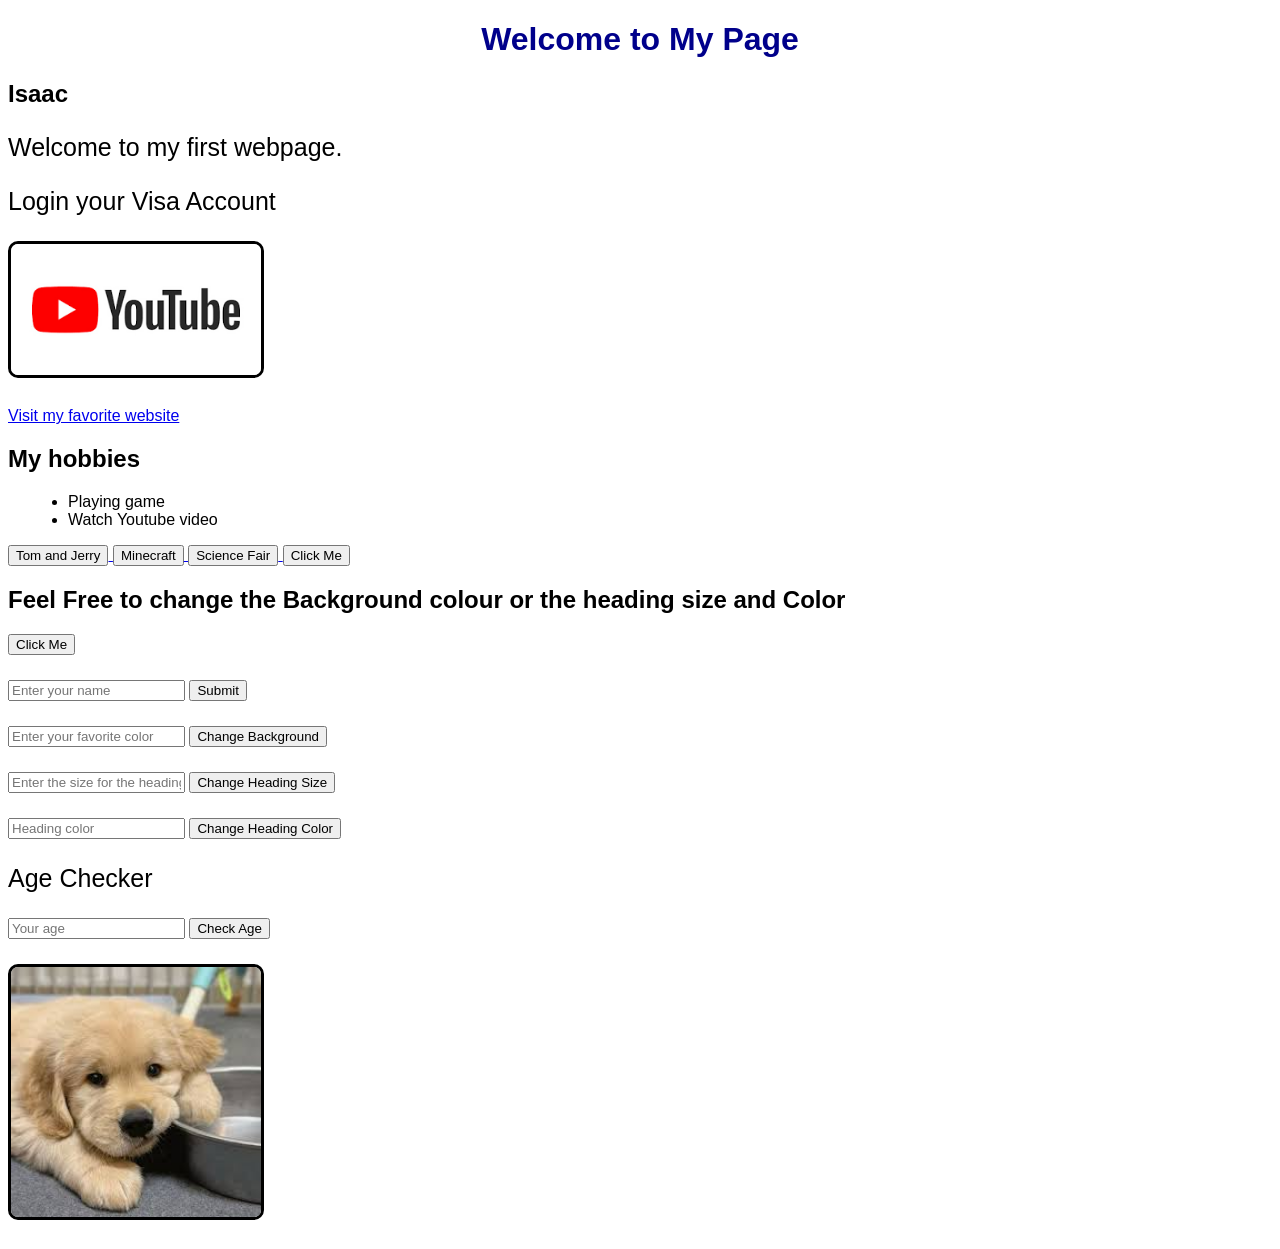
==== index.html @ 0b97b84f "first commit" ====
<!DOCTYPE html>
<html>
  <head>
    <title>My First Webpage</title>
    <link rel="stylesheet" href="styles.css">
    <script src="script.js"></script>
  </head>
  <body>
    <h1 id="myH">Welcome to My Page</h1>
    <h2>Isaac</h2>
    <p>Welcome to my first webpage.</p>
    <p>Login your Visa Account</p>
    <img src="youtube.png" alt="Youtube">
    <p></p>
    <a href="https://www.youtube.com">Visit my favorite website</a>
    <h2>My hobbies</h1>
    <ul>  
      <li>Playing game</li>
      <li>Watch Youtube video</li>
    </ul>
    <a href="porject_1.html">
      <button>Tom and Jerry</button>
    </a>
    <a href="porject_2.html">
      <button>Minecraft</button>
    </a>
    <a href="porject_3.html">
      <button>Science Fair</button>
    </a>
    <a href="script.js">
      <button onclick="showMessage()">Click Me</button>
    </a>
    <h2> Feel Free to change the Background colour or the heading size and Color</h2>
    <a href="script.js">
      <button onclick="changeBgColor()">Click Me</button>
    </a>
    <p></p>
    <input type="text" id="nameInput" placeholder="Enter your name">
    <button onclick="displayGreeting()">Submit</button>
    <p id="greeting"></p>
    <input type="text" id="colorInput" placeholder="Enter your favorite color">
    <button onclick="changeBgColorUser()">Change Background</button>
    <p></p>
    <input type="text" id="sizeInput" placeholder="Enter the size for the heading">
    <button onclick="changeheadingsize()">Change Heading Size</button>
    <p></p>
    <input type="text" id="headingcolorInput" placeholder="Heading color">
    <button onclick="changeheadingcolor()">Change Heading Color</button>
    <p></p>
    <p>Age Checker</p>
    <input type="text" id="ageInput" placeholder="Your age">
    <button onclick="checkAge()">Check Age</button>
    <p></p>
    <img id="dogimg" src="cutedog.jpg" onclick="favorite()" ondblclick="unfavorite()">
    <p id="likeordislike"></p>
  </body>
</html>
---- styles.css ----
body {
    font-family: Arial, sans-serif;
    background-color: white;
}
h1 {
    color: darkblue;
    text-align: center;
}
p {
    font-size: 25px;
}
img {
    width: 250px;
    border: 3px solid black;
    border-radius: 10px;
}
ul, ol {
    margin-left: 20px;
}
a {
    margin-top: 250px;
    
}
a:hover {
    color: green;
    text-decoration: underline;
}
img:hover{
    opacity:0.7  ;
}
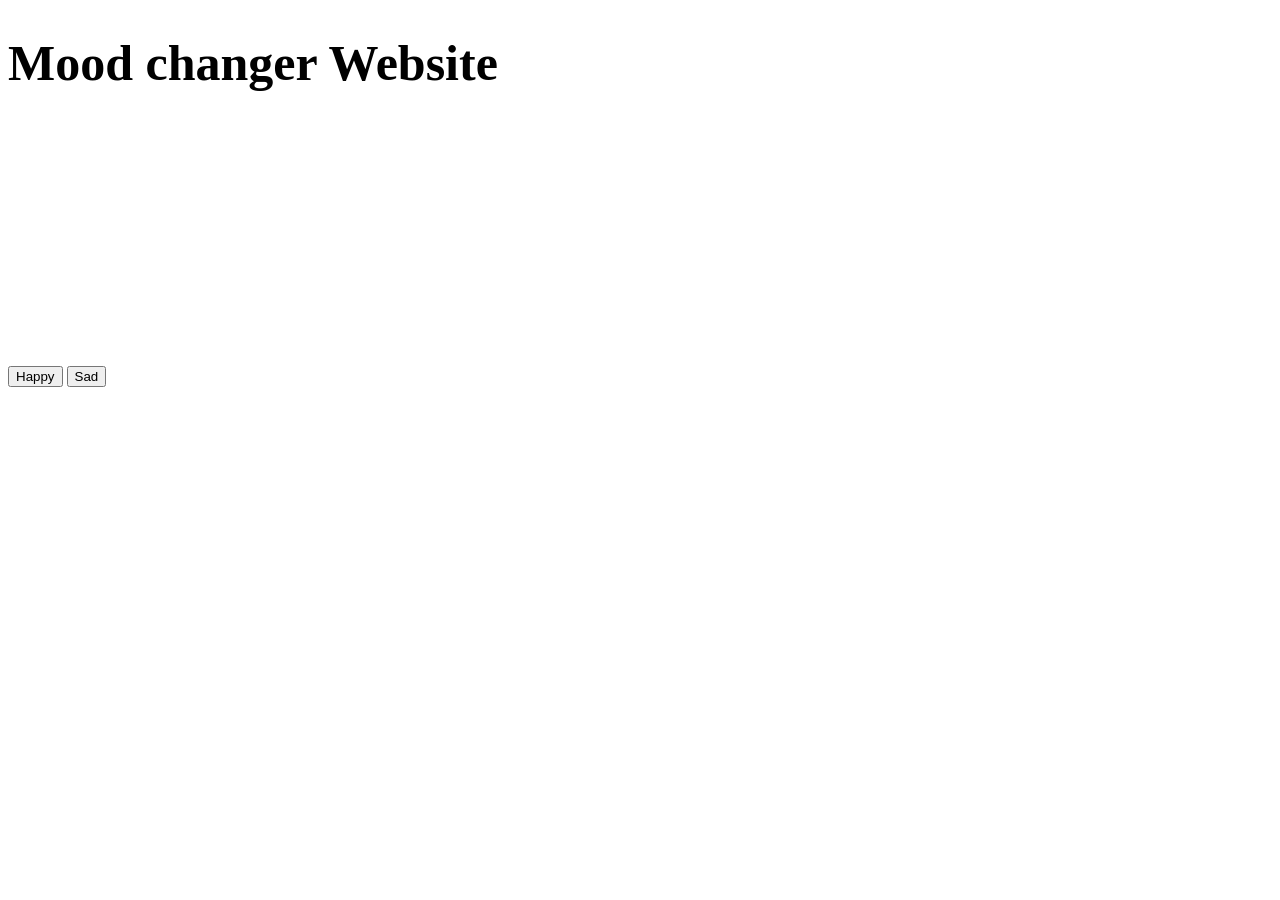
==== commit 72051cab: "first commit" ====
--- a/index.html
+++ b/index.html
@@ -1,57 +1,19 @@
 <!DOCTYPE html>
 <html>
-  <head>
-    <title>My First Webpage</title>
-    <link rel="stylesheet" href="styles.css">
-    <script src="script.js"></script>
-  </head>
-  <body>
-    <h1 id="myH">Welcome to My Page</h1>
-    <h2>Isaac</h2>
-    <p>Welcome to my first webpage.</p>
-    <p>Login your Visa Account</p>
-    <img src="youtube.png" alt="Youtube">
-    <p></p>
-    <a href="https://www.youtube.com">Visit my favorite website</a>
-    <h2>My hobbies</h1>
-    <ul>  
-      <li>Playing game</li>
-      <li>Watch Youtube video</li>
-    </ul>
-    <a href="porject_1.html">
-      <button>Tom and Jerry</button>
-    </a>
-    <a href="porject_2.html">
-      <button>Minecraft</button>
-    </a>
-    <a href="porject_3.html">
-      <button>Science Fair</button>
-    </a>
-    <a href="script.js">
-      <button onclick="showMessage()">Click Me</button>
-    </a>
-    <h2> Feel Free to change the Background colour or the heading size and Color</h2>
-    <a href="script.js">
-      <button onclick="changeBgColor()">Click Me</button>
-    </a>
-    <p></p>
-    <input type="text" id="nameInput" placeholder="Enter your name">
-    <button onclick="displayGreeting()">Submit</button>
-    <p id="greeting"></p>
-    <input type="text" id="colorInput" placeholder="Enter your favorite color">
-    <button onclick="changeBgColorUser()">Change Background</button>
-    <p></p>
-    <input type="text" id="sizeInput" placeholder="Enter the size for the heading">
-    <button onclick="changeheadingsize()">Change Heading Size</button>
-    <p></p>
-    <input type="text" id="headingcolorInput" placeholder="Heading color">
-    <button onclick="changeheadingcolor()">Change Heading Color</button>
-    <p></p>
-    <p>Age Checker</p>
-    <input type="text" id="ageInput" placeholder="Your age">
-    <button onclick="checkAge()">Check Age</button>
-    <p></p>
-    <img id="dogimg" src="cutedog.jpg" onclick="favorite()" ondblclick="unfavorite()">
-    <p id="likeordislike"></p>
-  </body>
-</html> +    <head> 
+        <title>Mood Changer</title>
+        <link rel="stylesheet" href="mood.css">
+        <script src="mood.js"></script>
+    </head>
+    <body>
+        <h1 id="moodchange">Mood changer Website</h1>
+        
+            <button onclick="happymood()">Happy</button>
+        </a>
+        
+            <button onclick="sadmood()">Sad</button>
+        </a>
+        <img id="happygura" src="happy gura.jpg" alt="gura">
+        <img id="sadgura" src="sad gura.jpg" alt="gura">
+    </body>
+</html>
--- a/mood.css
+++ b/mood.css
@@ -0,0 +1,14 @@
+img {
+    visibility: hidden;
+}
+img:hover{
+    opacity:0.7;
+}
+img {
+    width: 250px;
+    border: 3px solid black;
+    border-radius: 10px;
+}
+h1 {
+    font-size: 50px;
+}
